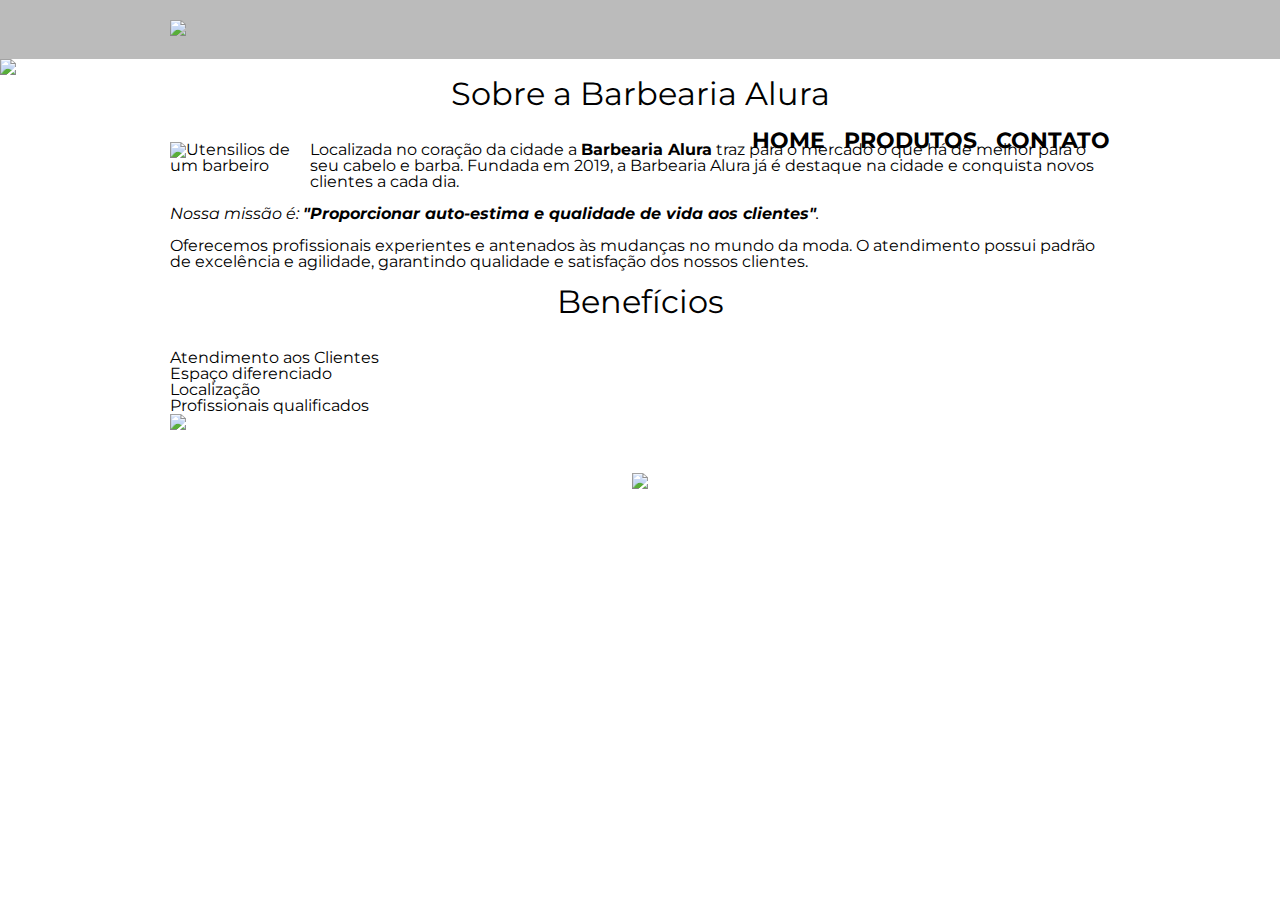
==== index.html @ 9cc02b60 "Criando link e editando css de uma nova fonte de texto retirada do google" ====
<!DOCTYPE html>

<html lang="pt-br">
	<head>
		<meta charset="UTF-8">

		<title>Barbearia Alura</title>
		
		<link rel="stylesheet" href="reset.css">
		<link rel="stylesheet" href="style.css">
		<link rel="stylesheet" href="https://fonts.googleapis.com/css?family=Montserrat&display=swap">
	</head>
	<body>
		<header>
			<div class="caixa">
				<h1><img src="logo.png"></h1>

				<nav>
					<ul>
						<li><a href="index.html">Home</a></li>
						<li><a href="produtos.html">Produtos</a></li>
						<li><a href="contato.html">Contato</a></li>
					</ul>
				</nav>
			</div>	
		</header>

		<img class="banner" src="banner.jpg">

		<main>
			<section class="principal">
				<h2 class="titulo-principal">Sobre a Barbearia Alura</h2>

				<img class="utensilios" src="utensilios.jpg" alt="Utensilios de um barbeiro">

				<p>Localizada no coração da cidade a <strong>Barbearia Alura</strong> traz para o mercado o que há de melhor para o seu cabelo e barba. Fundada em 2019, a Barbearia Alura já é destaque na cidade e conquista novos clientes a cada dia.</p>

				<p id="missao"><em>Nossa missão é: <strong>"Proporcionar auto-estima e qualidade de vida aos clientes"</strong>.</em></p>

				<p>Oferecemos profissionais experientes e antenados às mudanças no mundo da moda. O atendimento possui padrão de excelência e agilidade, garantindo qualidade e satisfação dos nossos clientes.</p>
			</section>

			<section class="beneficios">
				<h3 class="titulo-principal">Benefícios</h3>

				<ul>
					<li class="itens">Atendimento aos Clientes</li>
					<li class="itens">Espaço diferenciado</li>
					<li class="itens">Localização</li>
					<li class="itens">Profissionais qualificados</li>
				</ul>

				<img src="beneficios.jpg" class="imagembeneficios">
			</section>	
		</main>
		<footer>
			<img src="logo-branco.png">
			<p class="copyright">&copy; Copyright Barbearia Alura - 2021</p>
		</footer>
	</body>	

</html>
---- style.css ----
body {
	font-family: 'Montserrat', sans-serif;
}

header {
	background: #BBBBBB;
	padding: 20px 0;
}

.caixa {
	position: relative;
	width: 940px;
	margin:  0 auto;
}

nav {
	position: absolute;
	top: 110px;
	right: 0;
}

nav li {
	display:  inline;
	margin: 0 0 0 15px;
}

nav a {
	text-transform: uppercase;
	color: #000000;
	font-weight: bold;
	font-size: 22px;
	text-decoration: none;
}

nav a:hover {
	color:  #C78C19;
	text-decoration: underline;
}

.produtos {
	width: 940px;
	margin:  0 auto;
	padding: 50px 0;
}

.produtos li {
	display: inline-block;
	text-align: center;
	width: 30%;
	vertical-align: top;
	margin: 0 1.5%;
	padding: 30px 20px;
	box-sizing: border-box;
	border: 2px solid #000000;
	border-radius: 10px;
}

.produtos li:hover {
	border-color: #C78C19;	
}

.produtos li:active {
	border-color: #088C19;
}

.produtos li:hover h2 {
	font-size: 35px;
}

.produtos h2 {
	font-size: 30px;
	font-weight: bold;
}

.produto-descrição {
	font-size: 18px;
}

.produto-preço {
	font-size: 22px;
	font-weight: bold;
	margin: 10px 0 0;
}

footer {
	text-align: center;
	background: url("bg.jpg");
	padding: 40px 0;
}

.copyright {
	color: #FFFFFF;
	font-size: 13px;
	margin:  20px 0 0;
}

main {
	width: 940px;
	margin: 0 auto;
}

form {
	margin: 40px 0;
}

form label, form legend {
	display: block;
	font-size: 20px;
	margin: 0 0 10px;
}

.input-padrão {
	display: block;
	margin: 0 0 20px;
	padding:  10px 25px;
	width: 50%;
}

.checkbox {
	margin: 20px 0;
}

.enviar {
	width: 40%;
	padding: 15px 0;
	background: orange;
	color: white;
	font-weight: bold;
	font-size: 18px;
	border: none;
	border-radius: 5px;
	transition: 1s all;
	cursor: pointer;
}

.enviar:hover {
	background: blueviolet;
	transform: scale(1.2);
}

table {
	margin: 20px 40px;
}

thead {
	background: #555555;
	color: white;
	font-weight: bold;
}

td, th {
	border: 1px solid #000000;
	padding:  15px 8px;
}

/* css da página inicial */
.banner {
	width: 100%;
}

.titulo-principal {
	text-align: center;
	font-size: 2em;
	margin: 0 0 1em;
	clear: left;
}

.principal p {
	margin: 0 0 1em;
}

.principal strong {
	font-weight: bold;
}

.principal em {
	font-style: italic;
}

.utensilios {
	width: 120px;
	float: left;
	margin: 0 20px 20px 0;
}

.imagembeneficios {
	width: 60%;
}
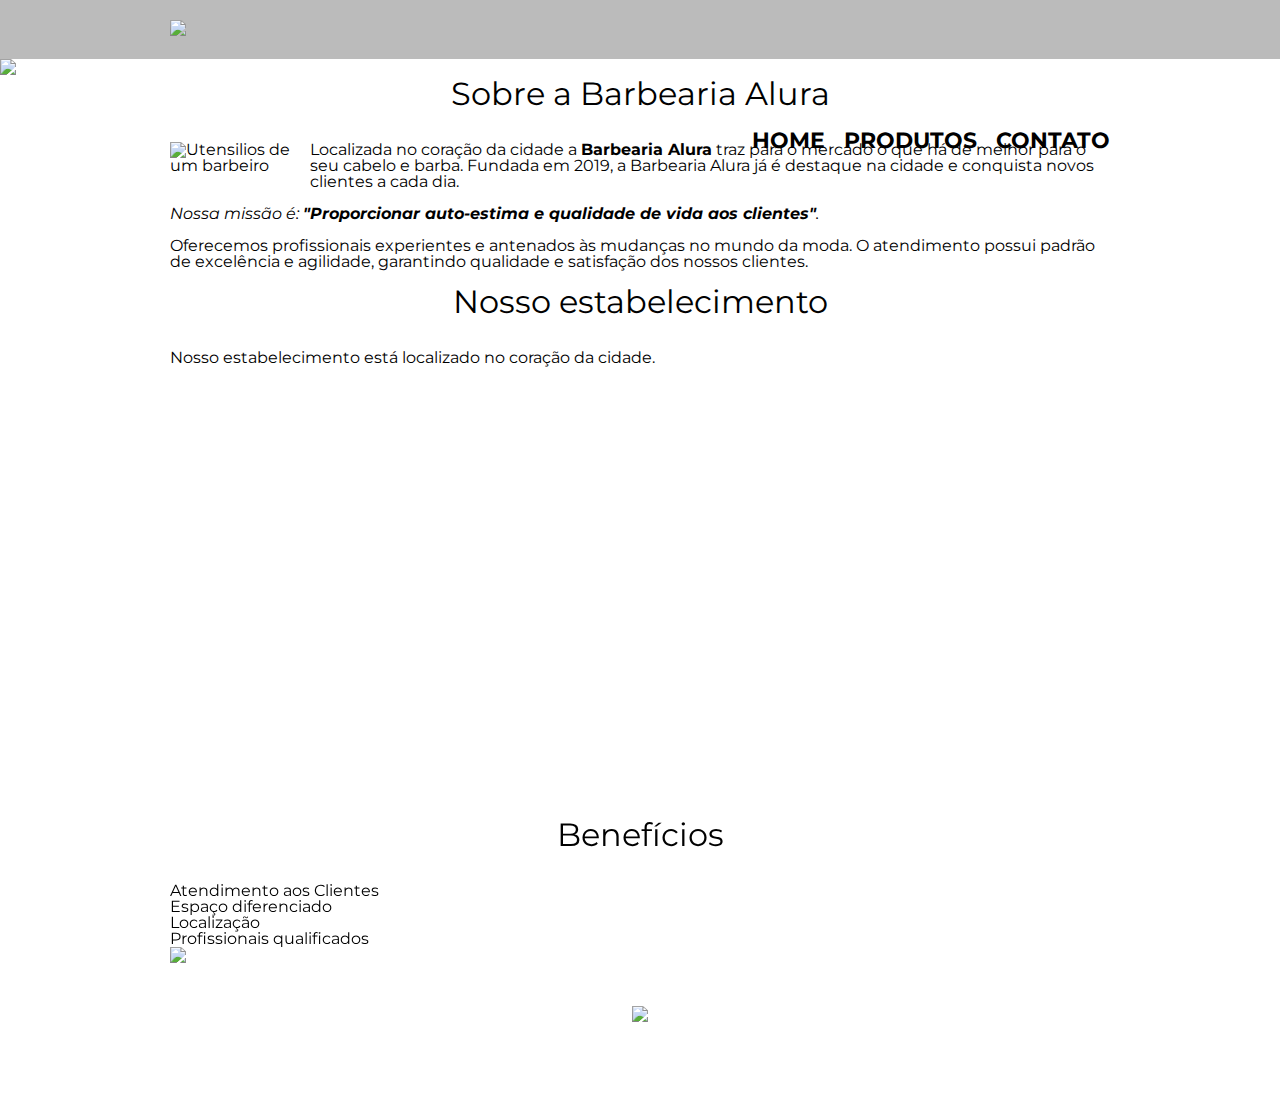
==== commit 64da2dad: "Adicionando um mapa na página" ====
--- a/index.html
+++ b/index.html
@@ -40,6 +40,13 @@
 				<p>Oferecemos profissionais experientes e antenados às mudanças no mundo da moda. O atendimento possui padrão de excelência e agilidade, garantindo qualidade e satisfação dos nossos clientes.</p>
 			</section>
 
+			<section class="mapa">
+				<h3 class="titulo-principal">Nosso estabelecimento</h3>
+				<p>Nosso estabelecimento está localizado no coração da cidade.</p>
+
+				<iframe src="https://www.google.com/maps/embed?pb=!1m18!1m12!1m3!1d3656.448598130907!2d-46.634653385542414!3d-23.588239368469353!2m3!1f0!2f0!3f0!3m2!1i1024!2i768!4f13.1!3m3!1m2!1s0x94ce5a2b2ed7f3a1%3A0xab35da2f5ca62674!2sCaelum%20-%20Escola%20de%20Tecnologia!5e0!3m2!1spt-BR!2sbr!4v1580916426151!5m2!1spt-BR!2sbr" width="600" height="450" frameborder="0" style="border:0;" allowfullscreen=""></iframe>
+			</section>
+
 			<section class="beneficios">
 				<h3 class="titulo-principal">Benefícios</h3>
 
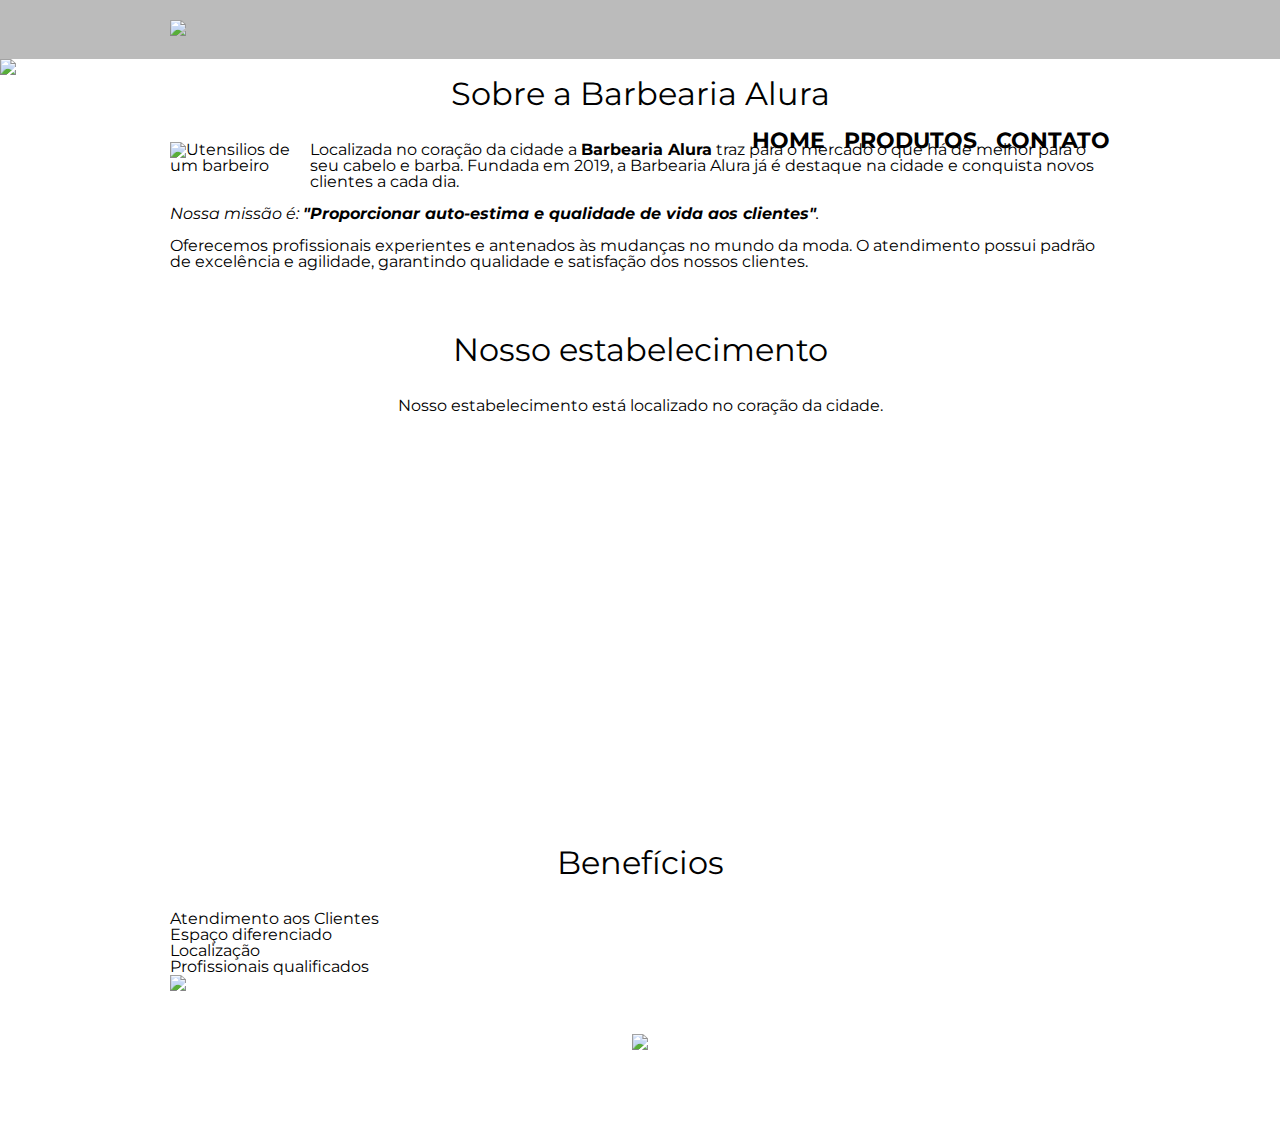
==== commit e14af9cc: "Alterando elementos do mapa e da descrição" ====
--- a/index.html
+++ b/index.html
@@ -44,7 +44,7 @@
 				<h3 class="titulo-principal">Nosso estabelecimento</h3>
 				<p>Nosso estabelecimento está localizado no coração da cidade.</p>
 
-				<iframe src="https://www.google.com/maps/embed?pb=!1m18!1m12!1m3!1d3656.448598130907!2d-46.634653385542414!3d-23.588239368469353!2m3!1f0!2f0!3f0!3m2!1i1024!2i768!4f13.1!3m3!1m2!1s0x94ce5a2b2ed7f3a1%3A0xab35da2f5ca62674!2sCaelum%20-%20Escola%20de%20Tecnologia!5e0!3m2!1spt-BR!2sbr!4v1580916426151!5m2!1spt-BR!2sbr" width="600" height="450" frameborder="0" style="border:0;" allowfullscreen=""></iframe>
+				<iframe src="https://www.google.com/maps/embed?pb=!1m18!1m12!1m3!1d3656.448598130907!2d-46.634653385542414!3d-23.588239368469353!2m3!1f0!2f0!3f0!3m2!1i1024!2i768!4f13.1!3m3!1m2!1s0x94ce5a2b2ed7f3a1%3A0xab35da2f5ca62674!2sCaelum%20-%20Escola%20de%20Tecnologia!5e0!3m2!1spt-BR!2sbr!4v1580916426151!5m2!1spt-BR!2sbr" width="100%" height="350" frameborder="0" style="border:0;" allowfullscreen=""></iframe>
 			</section>
 
 			<section class="beneficios">
--- a/style.css
+++ b/style.css
@@ -185,4 +185,13 @@
 
 .imagembeneficios {
 	width: 60%;
+}
+
+.mapa {
+	padding: 3em 0;
+}
+
+.mapa p {
+	margin: 0 0 2em;
+	text-align: center;
 }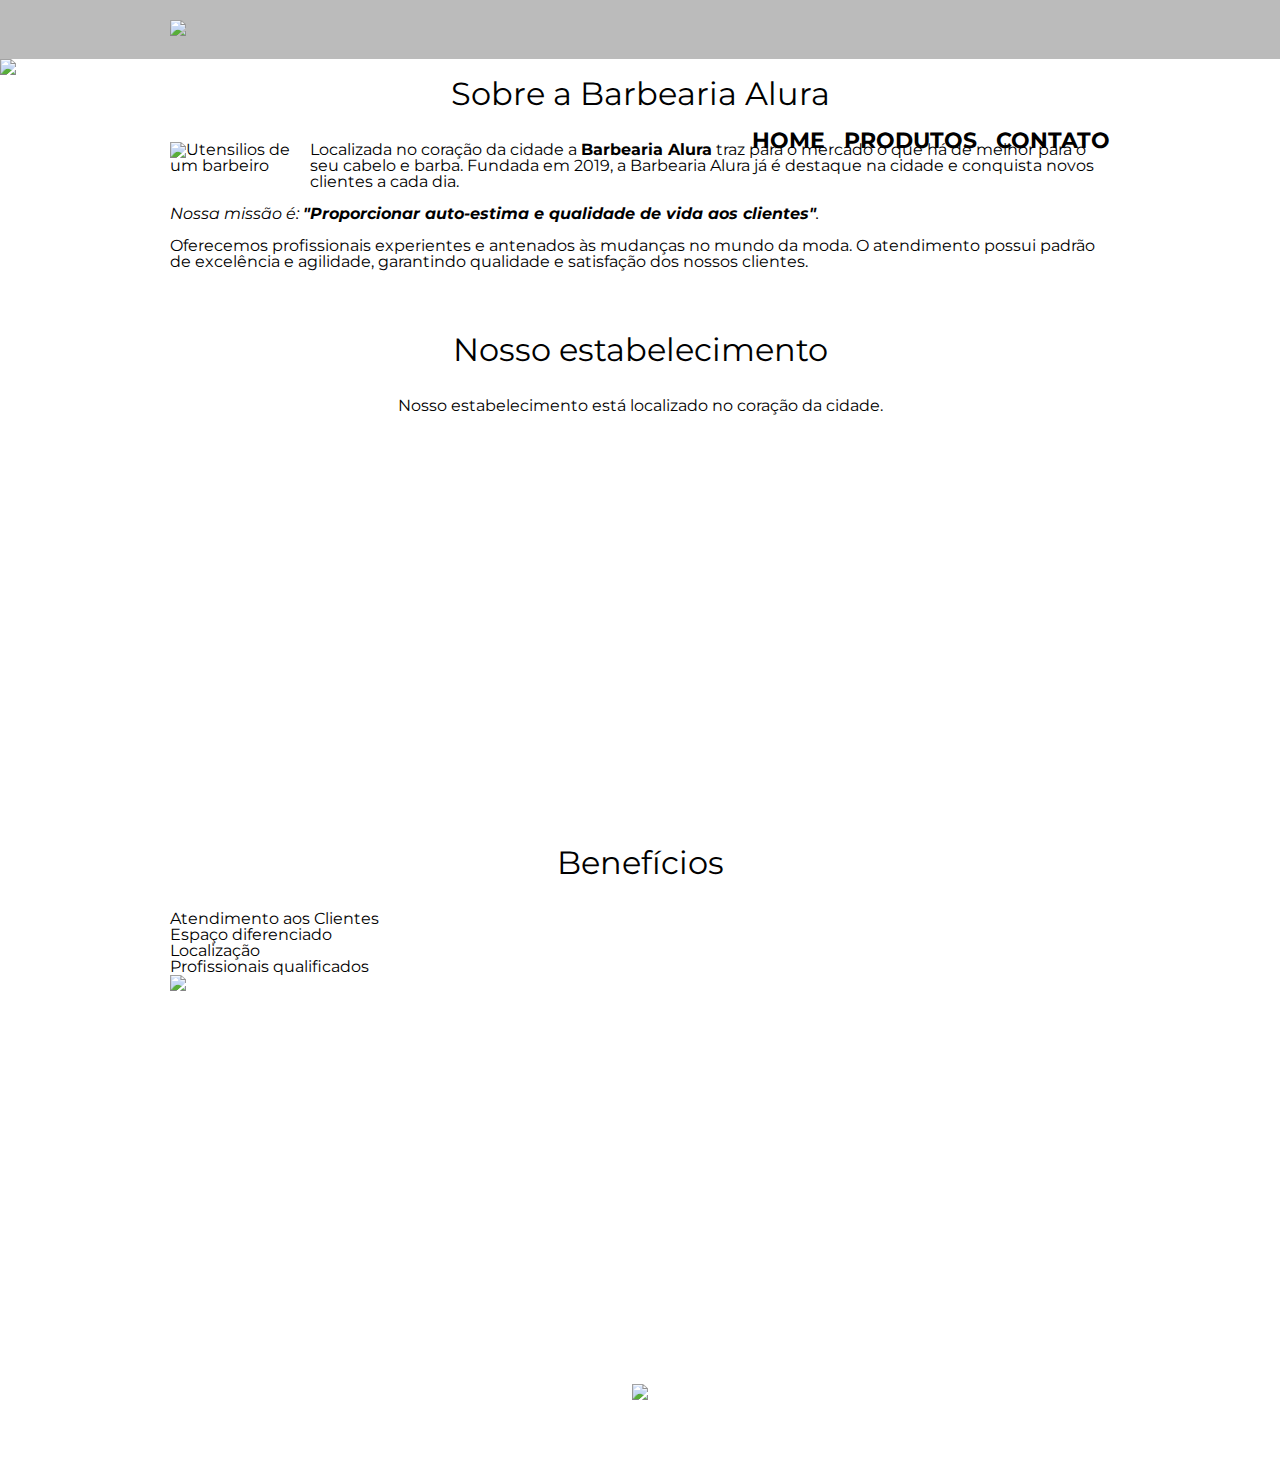
==== commit f1c8d37c: "Criando nova class para editar os elementos do vídeo" ====
--- a/index.html
+++ b/index.html
@@ -58,6 +58,10 @@
 				</ul>
 
 				<img src="beneficios.jpg" class="imagembeneficios">
+
+				<div class="video">
+					<iframe width="560" height="315" src="https://www.youtube.com/embed/wcVVXUV0YUY" frameborder="0" allow="accelerometer; autoplay; encrypted-media; gyroscope; picture-in-picture" allowfullscreen></iframe>
+				</div>
 			</section>	
 		</main>
 		<footer>
--- a/style.css
+++ b/style.css
@@ -194,4 +194,9 @@
 .mapa p {
 	margin: 0 0 2em;
 	text-align: center;
+}
+
+.video {
+	width: 560px;
+	margin: 1em auto;
 }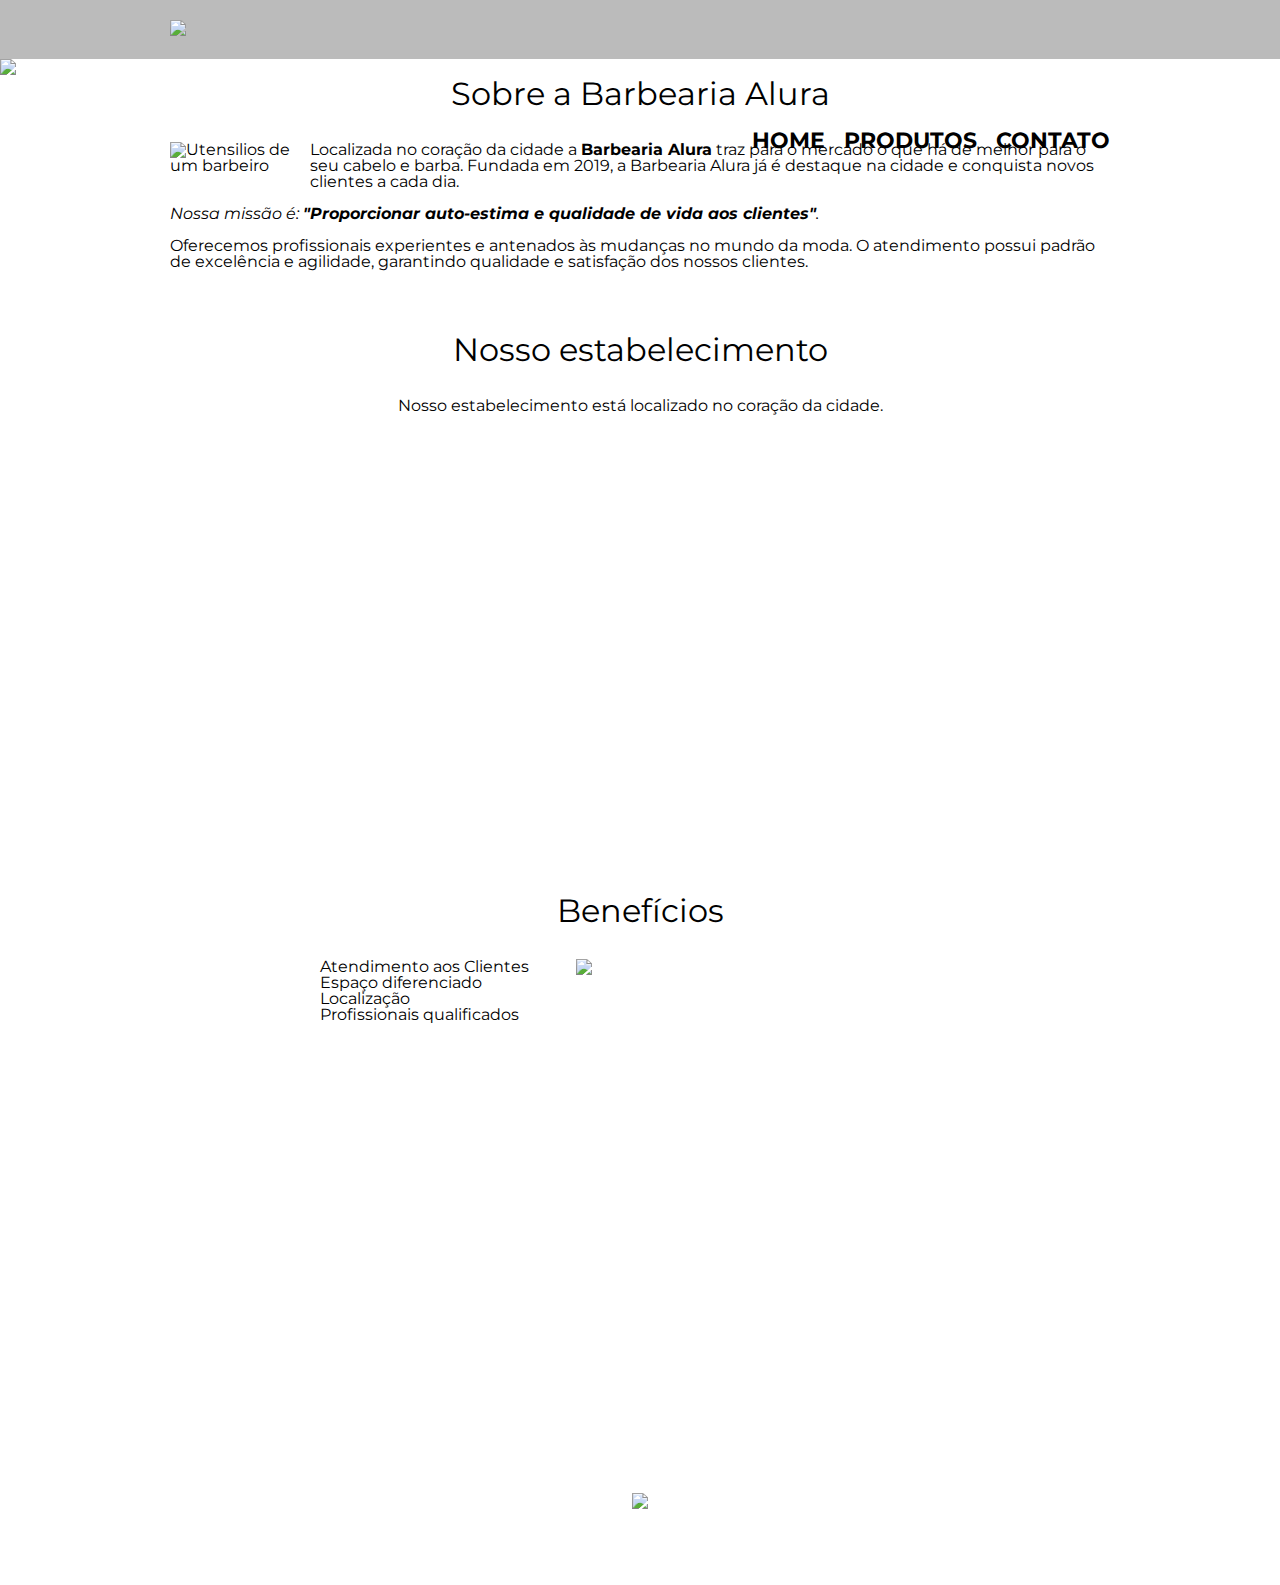
==== commit 33206501: "Criando novas classes e editando seus componentes no css" ====
--- a/index.html
+++ b/index.html
@@ -50,14 +50,14 @@
 			<section class="beneficios">
 				<h3 class="titulo-principal">Benefícios</h3>
 
-				<ul>
-					<li class="itens">Atendimento aos Clientes</li>
-					<li class="itens">Espaço diferenciado</li>
-					<li class="itens">Localização</li>
-					<li class="itens">Profissionais qualificados</li>
-				</ul>
-
-				<img src="beneficios.jpg" class="imagembeneficios">
+				<div class="conteudo-beneficios">
+					<ul class="lista-beneficios">
+						<li class="itens">Atendimento aos Clientes</li>
+						<li class="itens">Espaço diferenciado</li>
+						<li class="itens">Localização</li>
+						<li class="itens">Profissionais qualificados</li>
+					</ul><img src="beneficios.jpg" class="imagem-beneficios">
+				</div>
 
 				<div class="video">
 					<iframe width="560" height="315" src="https://www.youtube.com/embed/wcVVXUV0YUY" frameborder="0" allow="accelerometer; autoplay; encrypted-media; gyroscope; picture-in-picture" allowfullscreen></iframe>
--- a/style.css
+++ b/style.css
@@ -183,10 +183,6 @@
 	margin: 0 20px 20px 0;
 }
 
-.imagembeneficios {
-	width: 60%;
-}
-
 .mapa {
 	padding: 3em 0;
 }
@@ -196,7 +192,26 @@
 	text-align: center;
 }
 
+.beneficios {
+	padding: 3em 0;
+}
+
+.conteudo-beneficios {
+	width: 640px;
+	margin: 0 auto;
+}
+
+.lista-beneficios {
+	width: 40%;
+	display: inline-block;
+	vertical-align: top;
+}
+
+.imagem-beneficios {
+	width: 60%;
+}
+
 .video {
 	width: 560px;
-	margin: 1em auto;
+	margin: 2em auto;
 }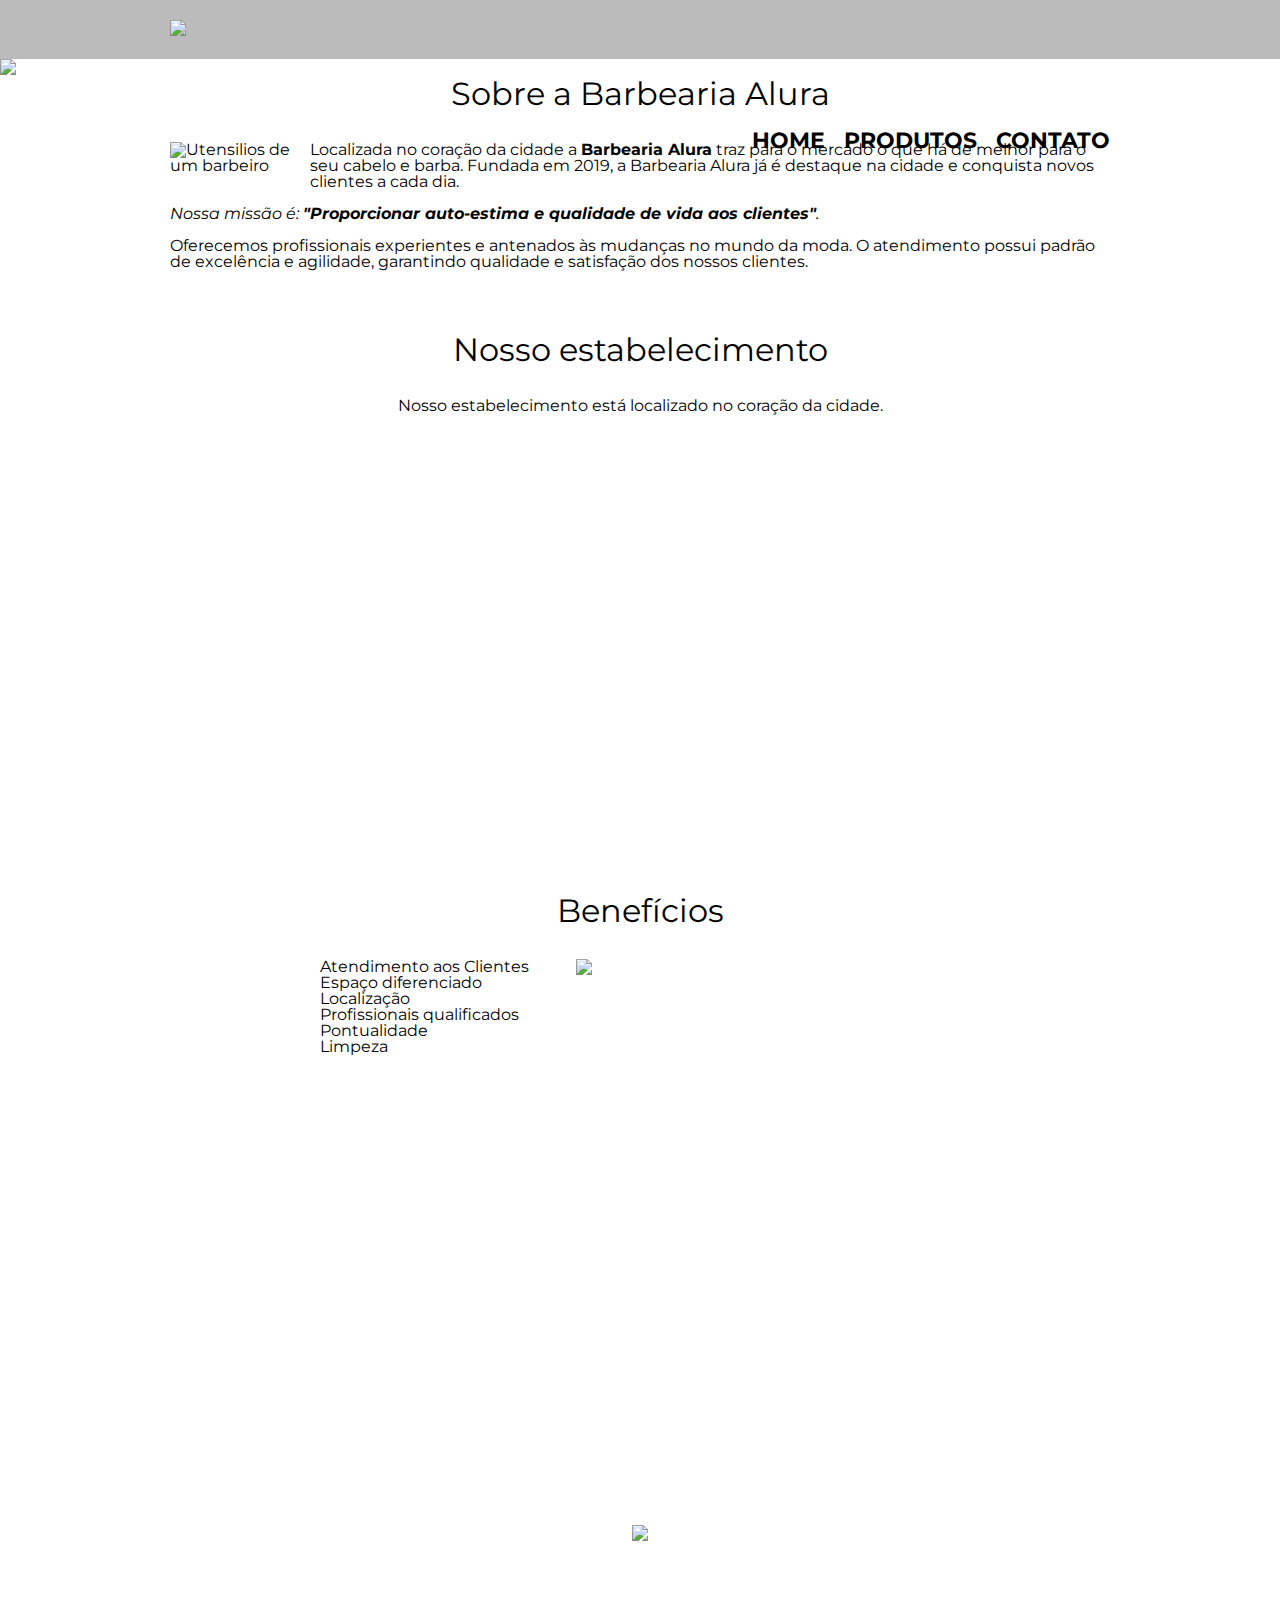
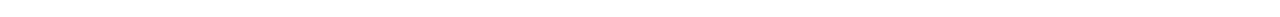
==== commit 481afdd2: "Criando novos ítens nos benefícios" ====
--- a/index.html
+++ b/index.html
@@ -56,6 +56,8 @@
 						<li class="itens">Espaço diferenciado</li>
 						<li class="itens">Localização</li>
 						<li class="itens">Profissionais qualificados</li>
+						<li class="itens">Pontualidade</li>
+						<li class="itens">Limpeza</li>
 					</ul><img src="beneficios.jpg" class="imagem-beneficios">
 				</div>
 
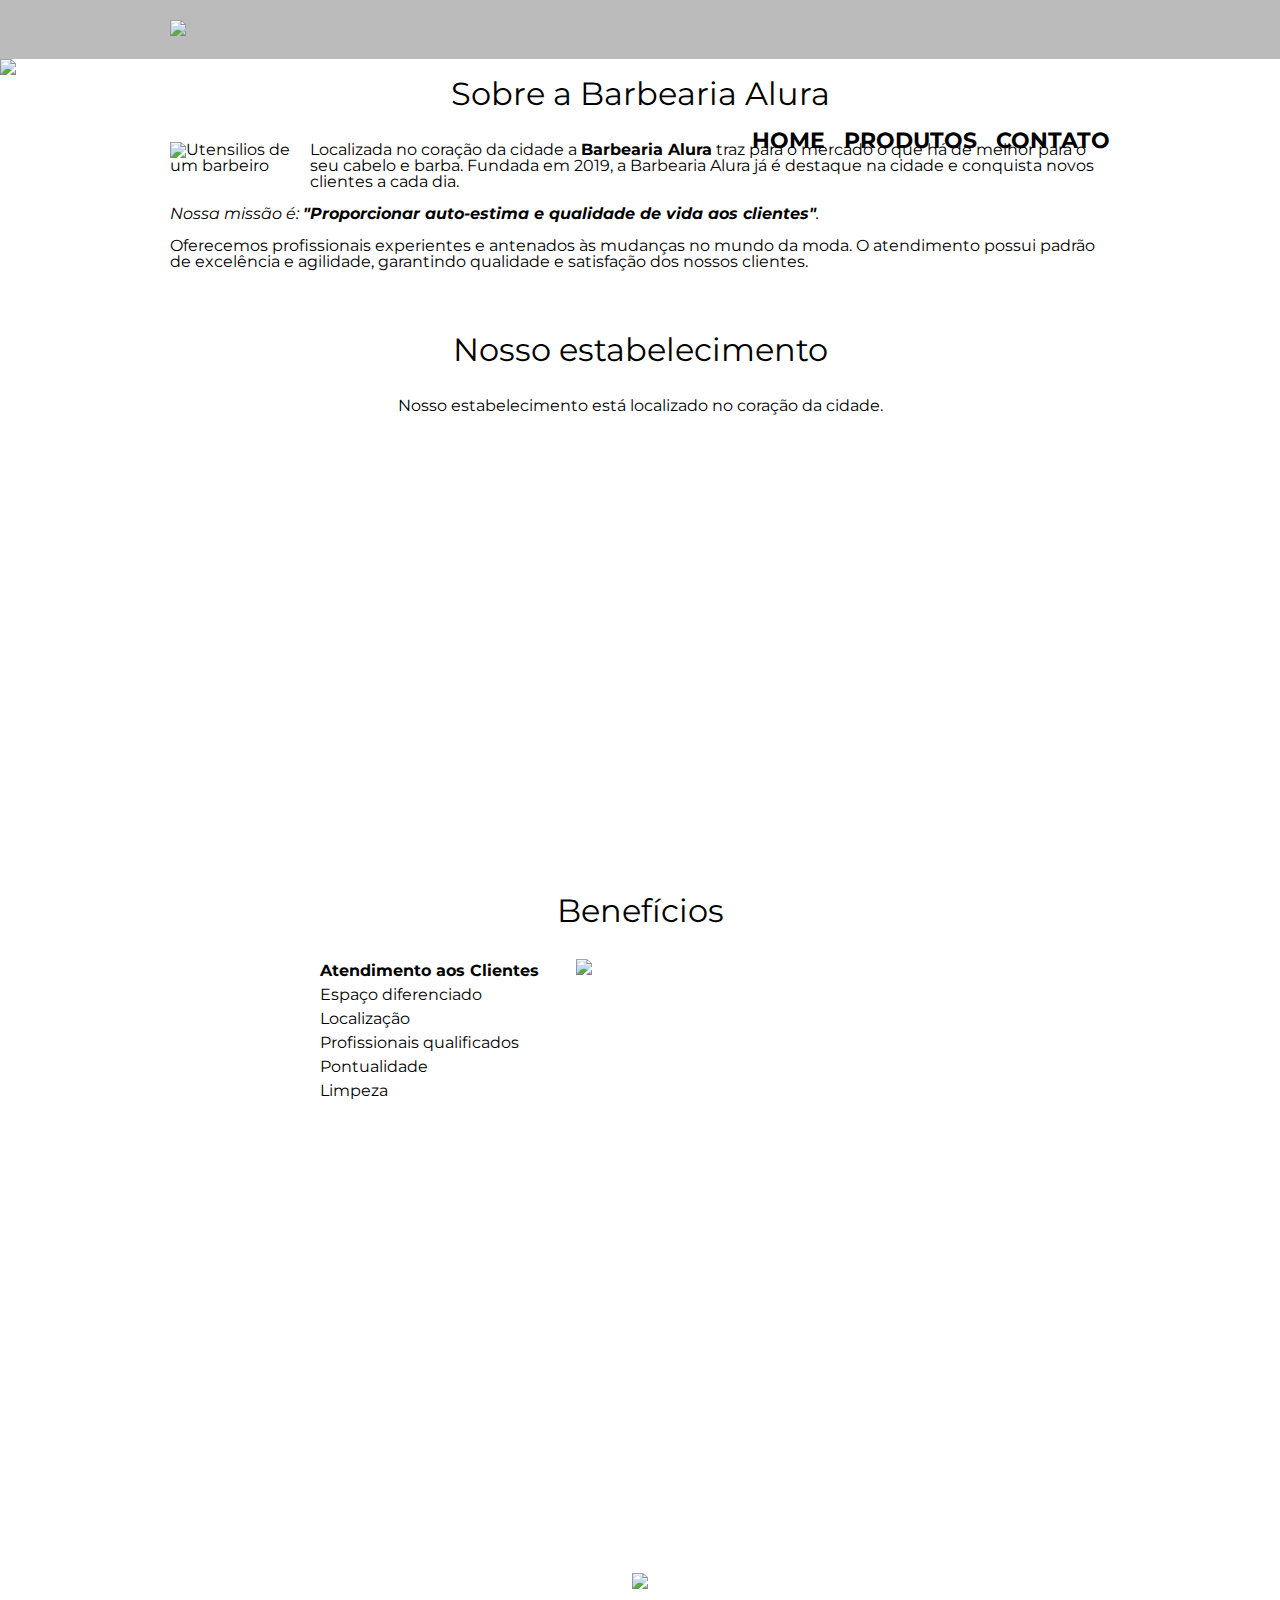
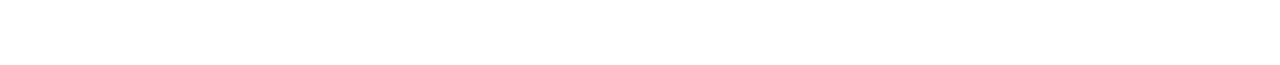
==== commit 3fea9627: "Criando uma div com uma classe para o mapa, para editar seus elementos no css" ====
--- a/index.html
+++ b/index.html
@@ -44,7 +44,9 @@
 				<h3 class="titulo-principal">Nosso estabelecimento</h3>
 				<p>Nosso estabelecimento está localizado no coração da cidade.</p>
 
-				<iframe src="https://www.google.com/maps/embed?pb=!1m18!1m12!1m3!1d3656.448598130907!2d-46.634653385542414!3d-23.588239368469353!2m3!1f0!2f0!3f0!3m2!1i1024!2i768!4f13.1!3m3!1m2!1s0x94ce5a2b2ed7f3a1%3A0xab35da2f5ca62674!2sCaelum%20-%20Escola%20de%20Tecnologia!5e0!3m2!1spt-BR!2sbr!4v1580916426151!5m2!1spt-BR!2sbr" width="100%" height="350" frameborder="0" style="border:0;" allowfullscreen=""></iframe>
+				<div class="mapa-conteudo">
+					<iframe src="https://www.google.com/maps/embed?pb=!1m18!1m12!1m3!1d3656.448598130907!2d-46.634653385542414!3d-23.588239368469353!2m3!1f0!2f0!3f0!3m2!1i1024!2i768!4f13.1!3m3!1m2!1s0x94ce5a2b2ed7f3a1%3A0xab35da2f5ca62674!2sCaelum%20-%20Escola%20de%20Tecnologia!5e0!3m2!1spt-BR!2sbr!4v1580916426151!5m2!1spt-BR!2sbr" width="100%" height="350" frameborder="0" style="border:0;" allowfullscreen=""></iframe>
+				</div>
 			</section>
 
 			<section class="beneficios">
--- a/style.css
+++ b/style.css
@@ -207,6 +207,14 @@
 	vertical-align: top;
 }
 
+.itens {
+	line-height: 1.5;
+}
+
+.itens:first-child {
+	font-weight: bold;
+}
+
 .imagem-beneficios {
 	width: 60%;
 }
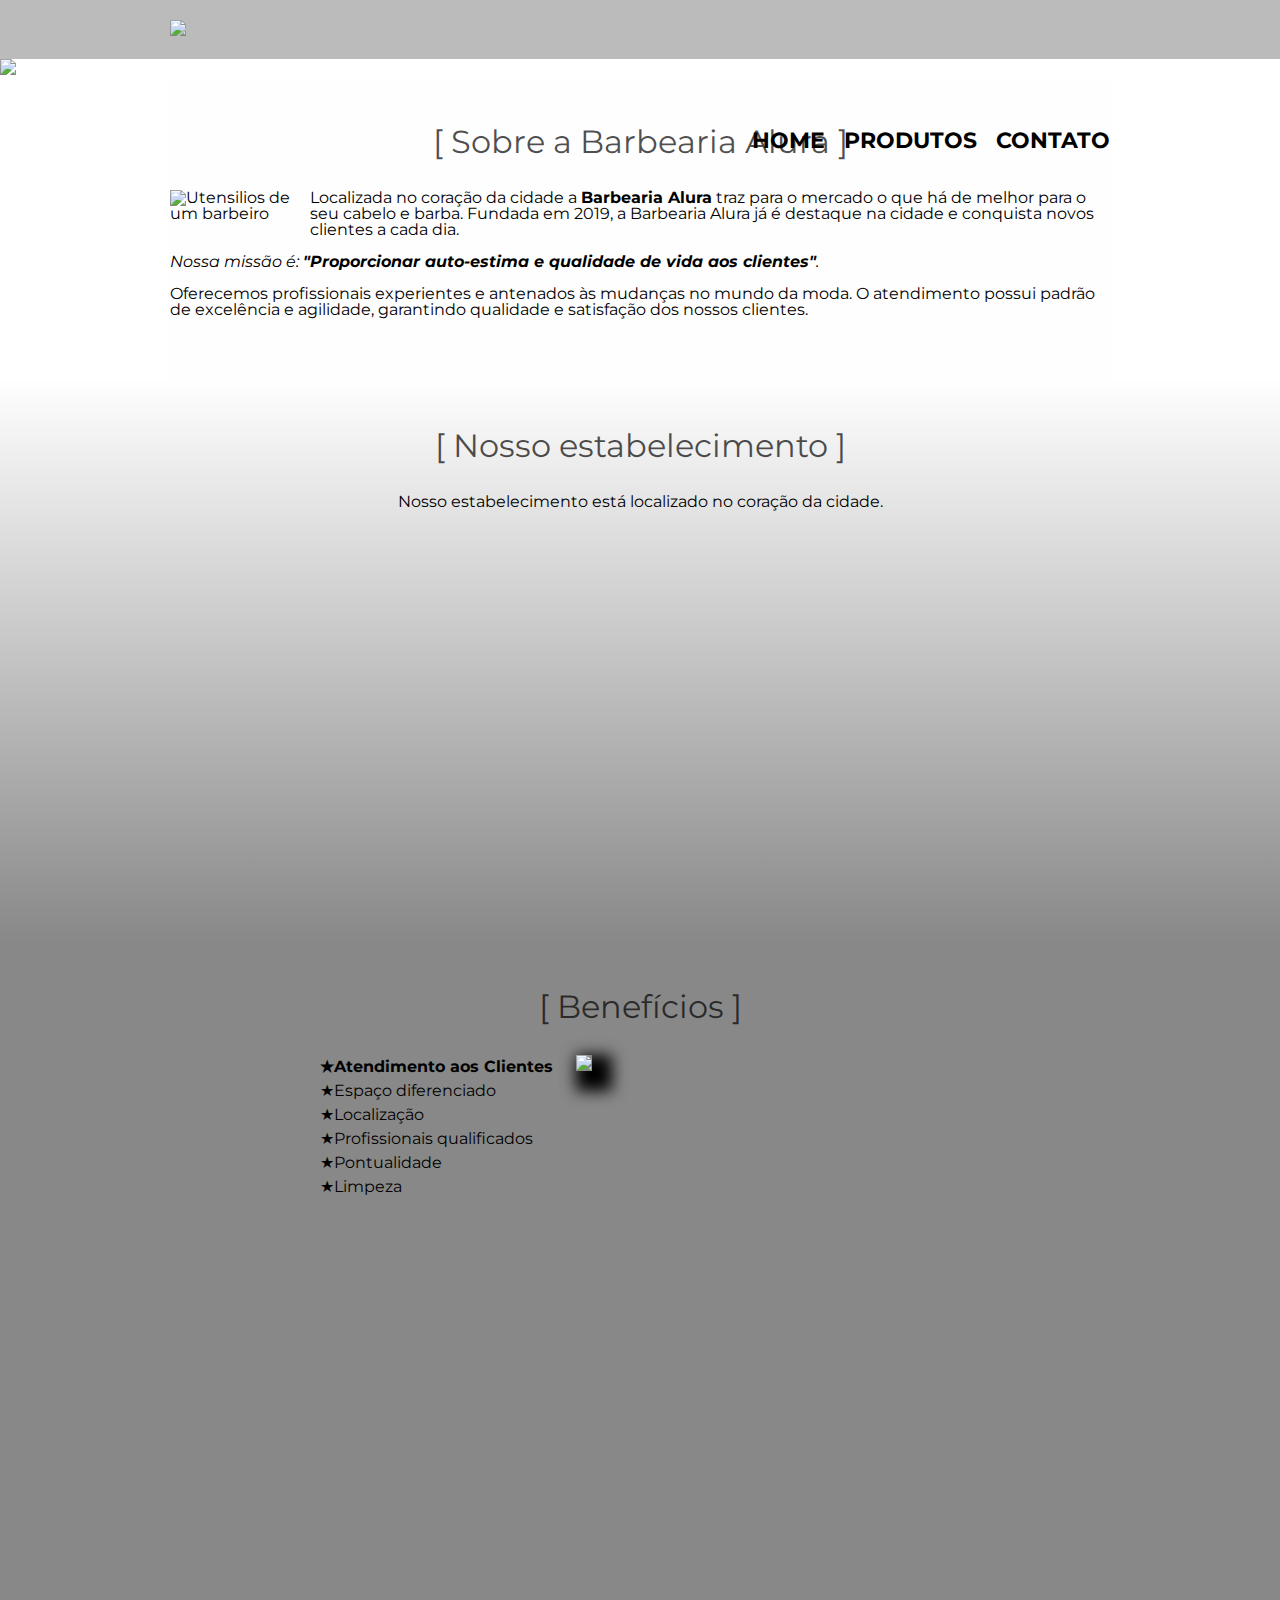
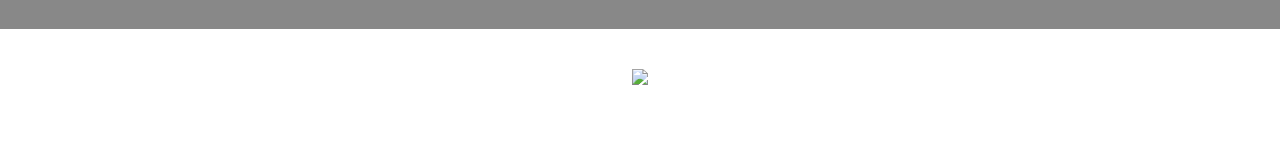
==== commit f0935a1b: "Criando nova tag meta para meu conteúdo ficar bom para uma tela de celular" ====
--- a/index.html
+++ b/index.html
@@ -3,6 +3,7 @@
 <html lang="pt-br">
 	<head>
 		<meta charset="UTF-8">
+		<meta name="viewport" content="width=device.width">
 
 		<title>Barbearia Alura</title>
 		
--- a/style.css
+++ b/style.css
@@ -95,8 +95,7 @@
 }
 
 main {
-	width: 940px;
-	margin: 0 auto;
+
 }
 
 form {
@@ -163,6 +162,26 @@
 	font-size: 2em;
 	margin: 0 0 1em;
 	clear: left;
+	color: rgba(0,0,0,0.7) ;
+}
+
+.titulo-principal:first-letter {
+	font-weight: bold;
+}
+
+.titulo-principal:before {
+	content: "[ ";
+}
+
+.titulo-principal:after {
+	content: " ]";
+}
+
+.principal {
+	padding: 3em 0;
+	background: #FEFEFE;
+	width: 940px;
+	margin: 0 auto;
 }
 
 .principal p {
@@ -185,6 +204,7 @@
 
 .mapa {
 	padding: 3em 0;
+	background: linear-gradient(#FEFEFE, #888888);
 }
 
 .mapa p {
@@ -192,8 +212,14 @@
 	text-align: center;
 }
 
+.mapa-conteudo {
+	width: 940px;
+	margin: 0 auto;
+}
+
 .beneficios {
 	padding: 3em 0;
+	background: #888888;
 }
 
 .conteudo-beneficios {
@@ -215,8 +241,20 @@
 	font-weight: bold;
 }
 
+.itens:before {
+	content: "★";
+}
+
 .imagem-beneficios {
 	width: 60%;
+	opacity: 1;
+	transition: 400ms;
+	box-shadow: 10px 10px 15px 10px  #000000;
+}
+
+.imagem-beneficios:hover {
+	width: 60%;
+	opacity: 0.7;
 }
 
 .video {
